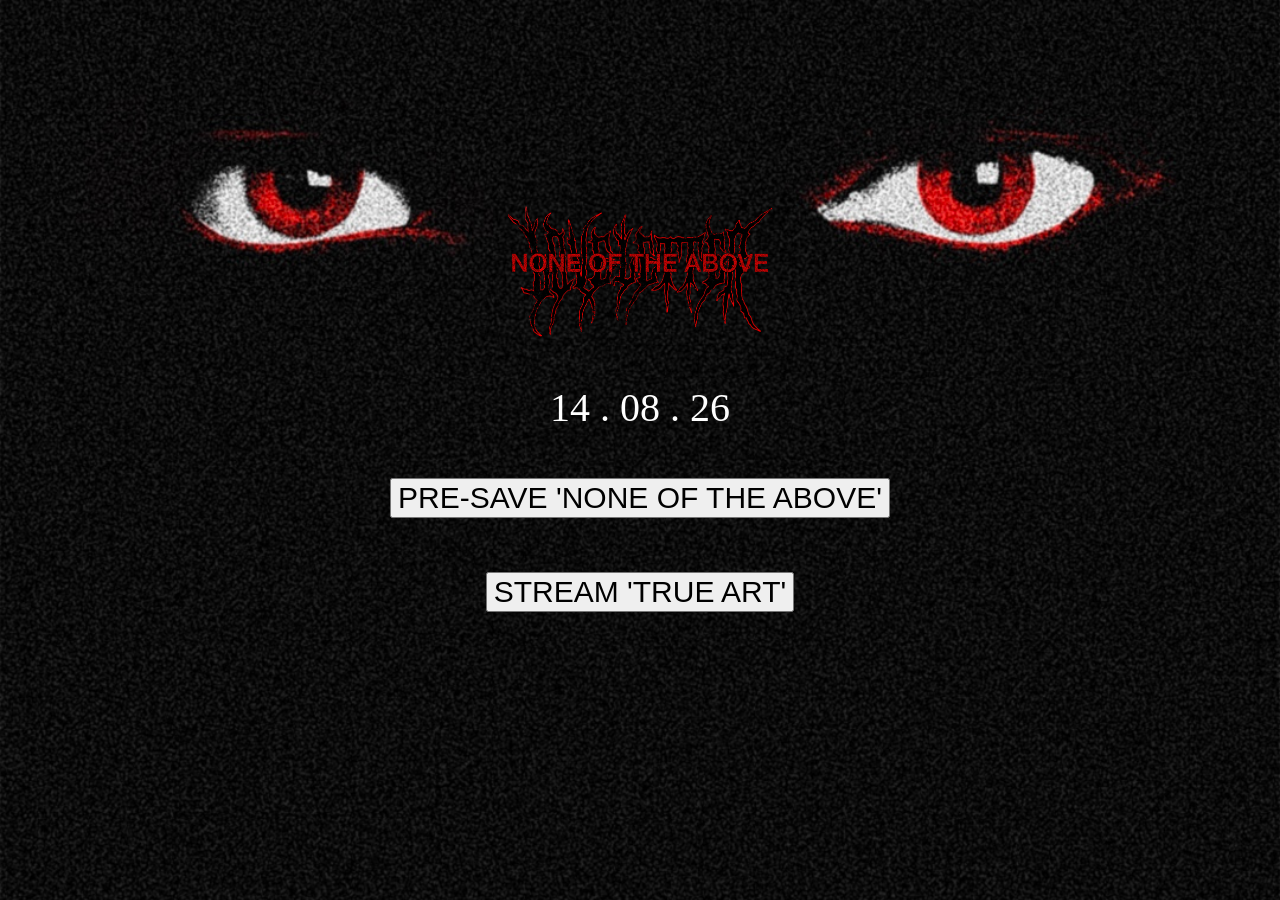
==== MAINPAGE.html @ d4b5c292 "Update MAINPAGE.html change links to google" ====
<!DOCTYPE html>
<html>
<head>
	<meta charset="utf-8">
	<meta name="viewport" content="width=device-width, initial-scale=1">

<title>NONEOFTHEABOVEPRESAVE</title>
<link rel="stylesheet" type="text/css" href="page.css">
</head> 
	<img src="LOGO.png" alt="none of the above title text"  class="LOGOIMAGE" width="380" >

<p> 14 . 08 . 26<p>


<a href="https://www.google.com">
<button id="enterbtn"style="font-size: 30px;">PRE-SAVE 'NONE OF THE ABOVE'</button> <BR> <BR>


<a href="https://www.google.com">
<button id="enterbtn"style="font-size: 30px;">STREAM 'TRUE ART'</button> <br> <br>


<script src="script.js"></script>

</body>
<html>
---- page.css ----
head{
	align-content: centre;
}
body{ 
text-align:center; }
p{ color: white;
font-size: 40PX}

 
BODY{
	background-image: url('MAINBACK.jpg');
	background-size: cover;
	justify-content: center;
margin-top: 200Px;}
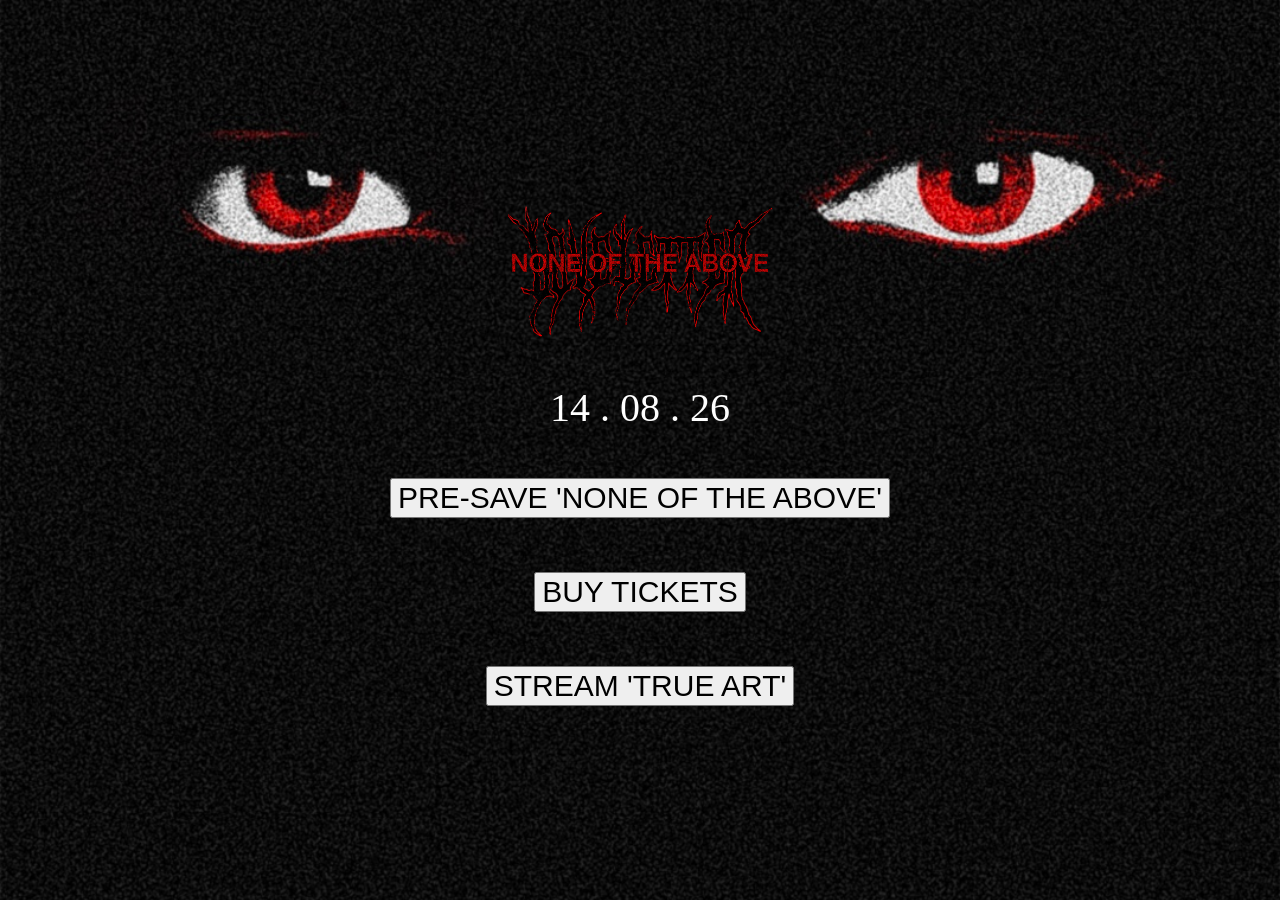
==== commit 01a34444: "Update MAINPAGE.html update pre save link" ====
--- a/MAINPAGE.html
+++ b/MAINPAGE.html
@@ -12,16 +12,17 @@
 <p> 14 . 08 . 26<p>
 
 
-<a href="https://www.google.com">
-<button id="enterbtn"style="font-size: 30px;">PRE-SAVE 'NONE OF THE ABOVE'</button> <BR> <BR>
+<a href="https://distrokid.com/hyperfollow/loveletter5/none-of-the-above">
+<button id="enterbtn"style="font-size: 30px;">PRE-SAVE 'NONE OF THE ABOVE'</button> <br> <br>
+
+<a href="tickets.html">
+<button id="enterbtn"style="font-size: 30px;">BUY TICKETS</button> <br> <br>
+
 
 
 <a href="https://www.google.com">
 <button id="enterbtn"style="font-size: 30px;">STREAM 'TRUE ART'</button> <br> <br>
 
 
+
 <script src="script.js"></script>
-
-</body>
-<html>
-
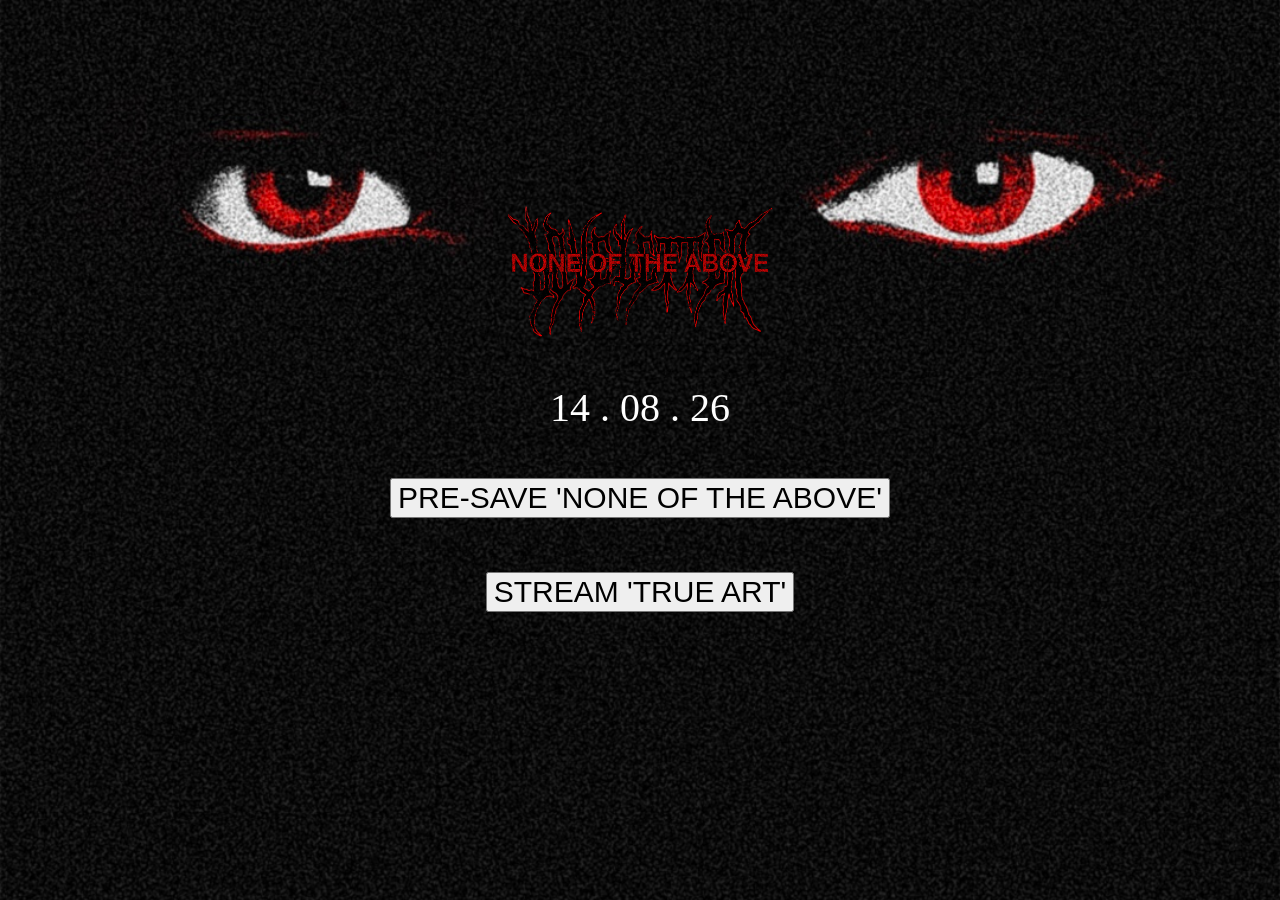
==== commit a8e4230a: "Update MAINPAGE.html hide ticket button" ====
--- a/MAINPAGE.html
+++ b/MAINPAGE.html
@@ -12,17 +12,15 @@
 <p> 14 . 08 . 26<p>
 
 
-<a href="https://distrokid.com/hyperfollow/loveletter5/none-of-the-above">
-<button id="enterbtn"style="font-size: 30px;">PRE-SAVE 'NONE OF THE ABOVE'</button> <br> <br>
-
-<a href="tickets.html">
-<button id="enterbtn"style="font-size: 30px;">BUY TICKETS</button> <br> <br>
+<a href="https://distrokid.com/dashboard/album/?albumuuid=44CF8D02-E556-4189-85A754DE21927D8C">
+<button id="enterbtn"style="font-size: 30px;">PRE-SAVE 'NONE OF THE ABOVE'</button> <BR> <BR>
 
 
-
-<a href="https://www.google.com">
+<a href="https://www.submithub.com/link/loveletter-true-art">
 <button id="enterbtn"style="font-size: 30px;">STREAM 'TRUE ART'</button> <br> <br>
 
 
+<script src="script.js"></script>
 
-<script src="script.js"></script>
+</body>
+<html>
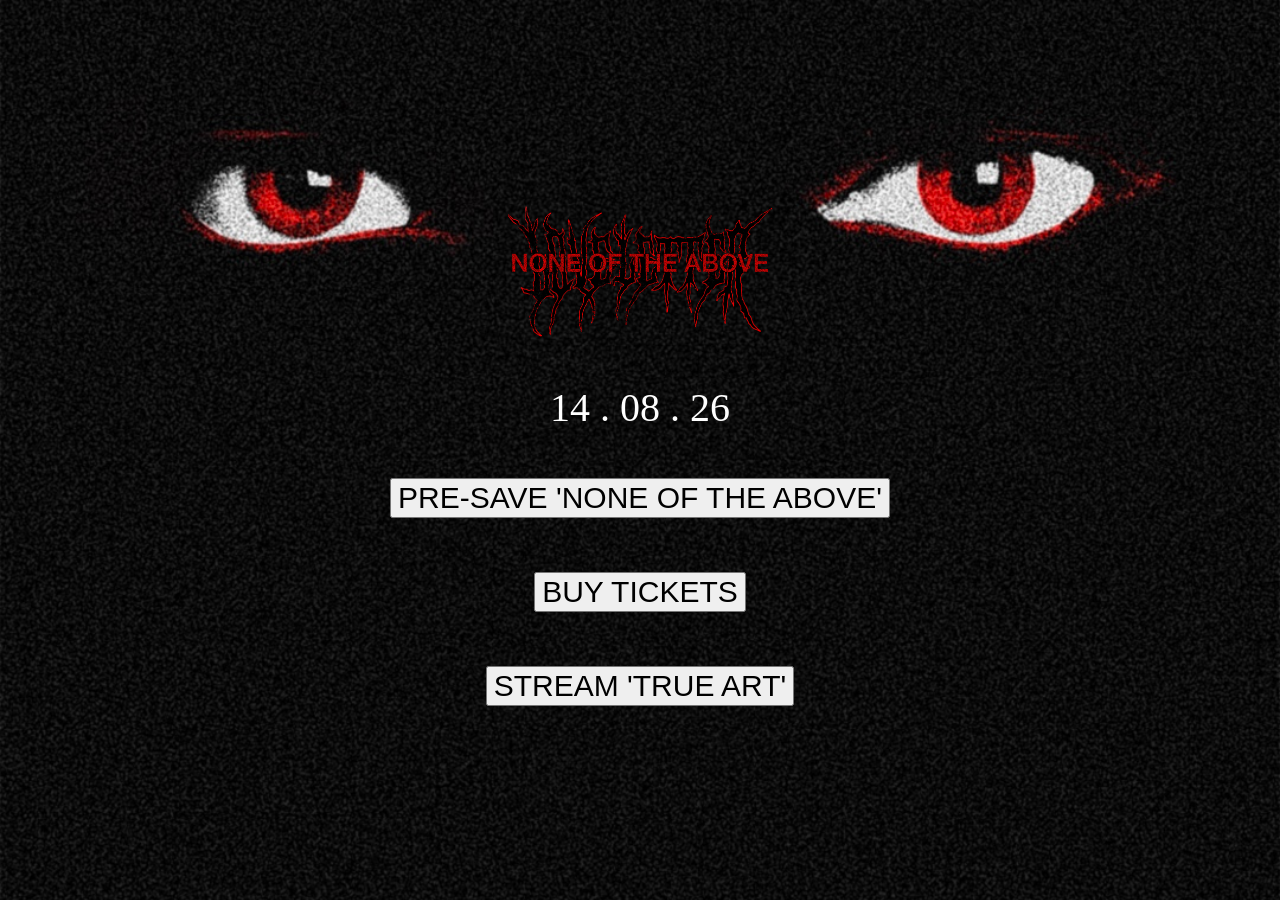
==== commit e73af446: "Update MAINPAGE.html UPDATE TICKET LINK" ====
--- a/MAINPAGE.html
+++ b/MAINPAGE.html
@@ -12,15 +12,23 @@
 <p> 14 . 08 . 26<p>
 
 
-<a href="https://distrokid.com/dashboard/album/?albumuuid=44CF8D02-E556-4189-85A754DE21927D8C">
-<button id="enterbtn"style="font-size: 30px;">PRE-SAVE 'NONE OF THE ABOVE'</button> <BR> <BR>
+<a href="hhttps://distrokid.com/hyperfollow/loveletter5/none-of-the-above">
+<button id="enterbtn"style="font-size: 30px;">PRE-SAVE 'NONE OF THE ABOVE'</button> <br> <br>
+
+<a href="tickets.html">
+<button id="enterbtn"style="font-size: 30px;">BUY TICKETS</button> <br> <br>
+
 
 
 <a href="https://www.submithub.com/link/loveletter-true-art">
 <button id="enterbtn"style="font-size: 30px;">STREAM 'TRUE ART'</button> <br> <br>
 
 
+
 <script src="script.js"></script>
 
 </body>
 <html>
+
+
+
